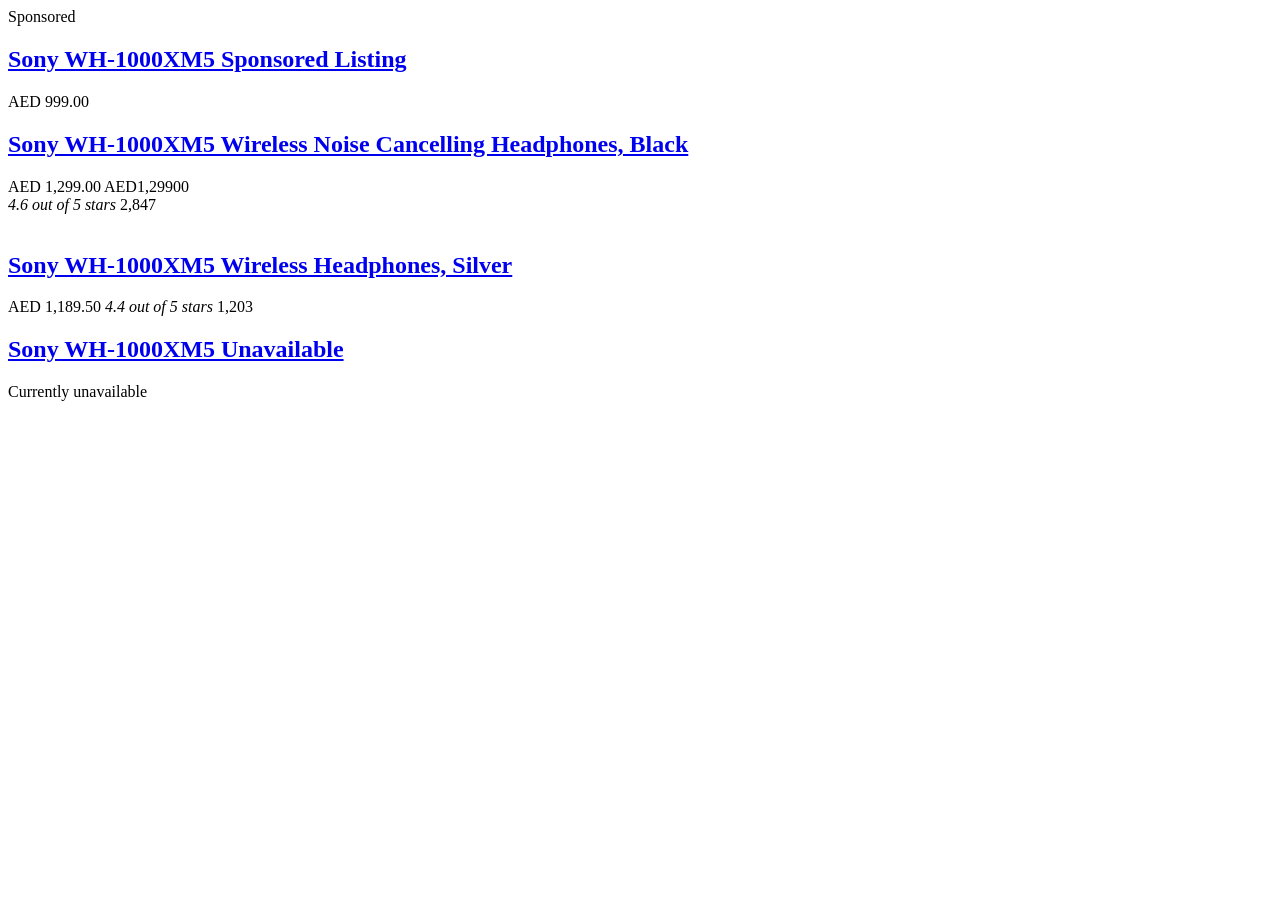
==== tests/fixtures/amazon_search.html @ 2d64375f "Add Shopping Scout: UAE + global product price comparison with recommendation Searches a product acr" ====
<!DOCTYPE html>
<html><body>
<div class="s-main-slot">

  <!-- Sponsored placement: must be skipped, it is an ad not a price signal -->
  <div data-component-type="s-search-result" data-asin="B0SPONSORED">
    <span class="puis-sponsored-label-text">Sponsored</span>
    <h2 class="a-size-mini">
      <a class="a-link-normal s-no-outline" href="/sponsored/dp/B0SPONSORED">
        <span>Sony WH-1000XM5 Sponsored Listing</span></a>
    </h2>
    <span class="a-price"><span class="a-offscreen">AED 999.00</span></span>
  </div>

  <div data-component-type="s-search-result" data-asin="B09XS7JWHH">
    <h2 class="a-size-mini">
      <a class="a-link-normal s-no-outline" href="/Sony-WH-1000XM5-Cancelling-Headphones/dp/B09XS7JWHH/ref=sr_1_1">
        <span>Sony WH-1000XM5 Wireless Noise Cancelling Headphones, Black</span></a>
    </h2>
    <div class="a-section">
      <span class="a-price" data-a-color="base">
        <span class="a-offscreen">AED 1,299.00</span>
        <span aria-hidden="true"><span class="a-price-symbol">AED</span>1,299<span class="a-price-fraction">00</span></span>
      </span>
    </div>
    <div class="a-row a-size-small">
      <span aria-label="4.6 out of 5 stars">
        <i class="a-icon a-icon-star-small a-star-small-4-5"><span class="a-icon-alt">4.6 out of 5 stars</span></i>
      </span>
      <span class="a-size-base s-underline-text">2,847</span>
    </div>
    <img class="s-image" src="https://m.media-amazon.com/images/I/61vJtKbAssL._AC_UY218_.jpg" alt="">
  </div>

  <div data-component-type="s-search-result" data-asin="B0BXYZ1234">
    <h2 class="a-size-mini">
      <a class="a-link-normal s-no-outline" href="/Sony-WH-1000XM5-Silver/dp/B0BXYZ1234">
        <span>Sony WH-1000XM5 Wireless Headphones, Silver</span></a>
    </h2>
    <span class="a-price"><span class="a-offscreen">AED 1,189.50</span></span>
    <i class="a-icon a-icon-star-small"><span class="a-icon-alt">4.4 out of 5 stars</span></i>
    <span class="a-size-base s-underline-text">1,203</span>
    <img class="s-image" src="https://m.media-amazon.com/images/I/silver.jpg" alt="">
  </div>

  <!-- Malformed card: no price. Must be dropped, not crash the parse. -->
  <div data-component-type="s-search-result" data-asin="B0NOPRICE0">
    <h2><a class="a-link-normal" href="/broken/dp/B0NOPRICE0"><span>Sony WH-1000XM5 Unavailable</span></a></h2>
    <span class="a-color-price">Currently unavailable</span>
  </div>

</div>
</body></html>
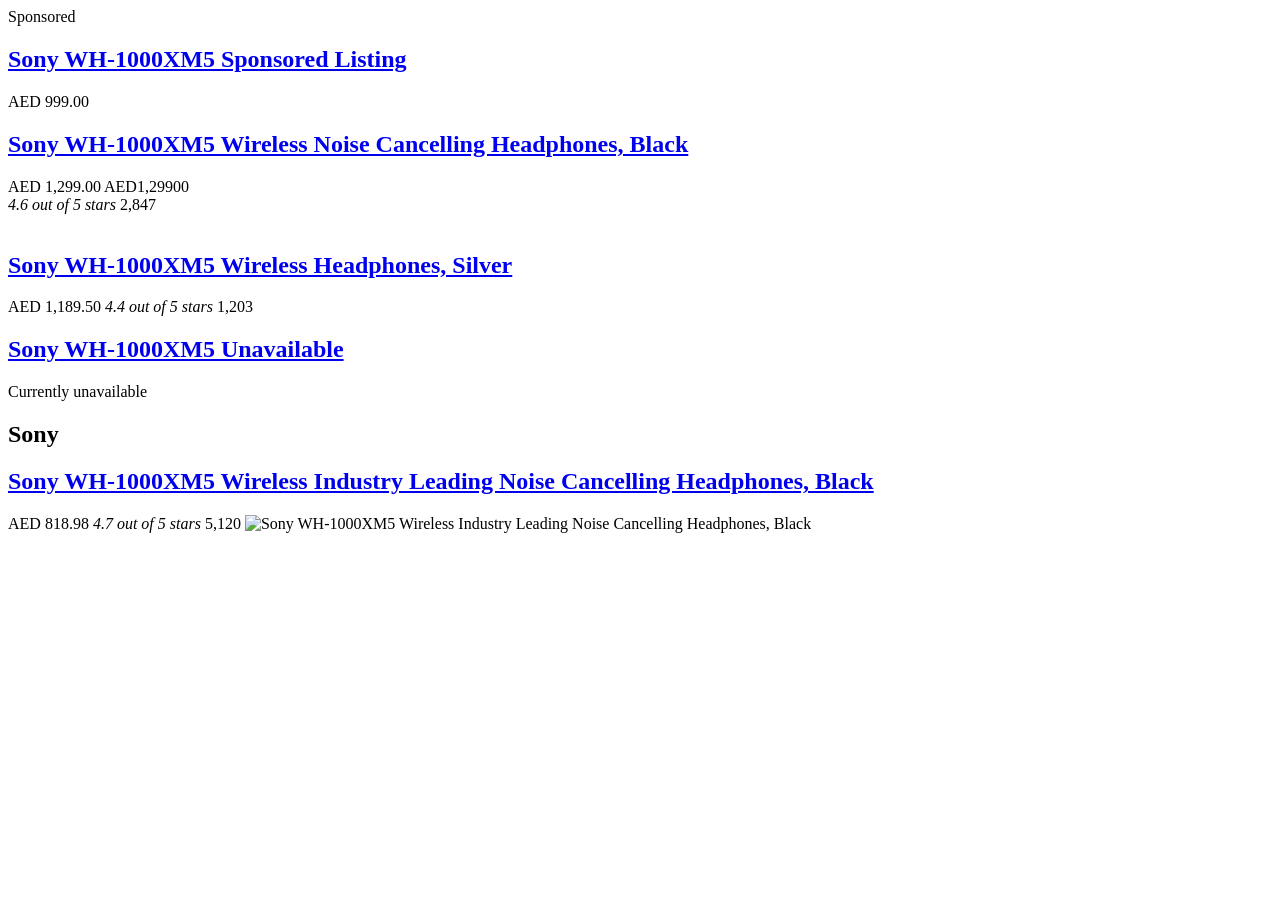
==== commit 6c306fc3: "Read Amazon's product title, not the brand row above it Amazon.ae fetched results on every search an" ====
--- a/tests/fixtures/amazon_search.html
+++ b/tests/fixtures/amazon_search.html
@@ -49,5 +49,22 @@
     <span class="a-color-price">Currently unavailable</span>
   </div>
 
+  <!-- Current Amazon layout: a brand-only h2 sits ABOVE the real title.
+       Reading the first h2 yields "Sony", which matches no query at all. -->
+  <div data-component-type="s-search-result" data-asin="B09ZFD9CBB">
+    <div data-cy="title-recipe">
+      <h2 class="a-size-mini s-line-clamp-1"><span>Sony</span></h2>
+      <a class="a-link-normal s-line-clamp-2 s-link-style"
+         href="/Sony-WH-1000XM5-Cancelling-Headphones/dp/B09ZFD9CBB/ref=sr_1_1">
+        <h2 class="a-size-base-plus"><span>Sony WH-1000XM5 Wireless Industry Leading Noise Cancelling Headphones, Black</span></h2>
+      </a>
+    </div>
+    <span class="a-price"><span class="a-offscreen">AED 818.98</span></span>
+    <i class="a-icon a-icon-star-small"><span class="a-icon-alt">4.7 out of 5 stars</span></i>
+    <span class="a-size-base s-underline-text">5,120</span>
+    <img class="s-image" src="https://m.media-amazon.com/images/I/brandrow.jpg"
+         alt="Sony WH-1000XM5 Wireless Industry Leading Noise Cancelling Headphones, Black">
+  </div>
+
 </div>
 </body></html>
